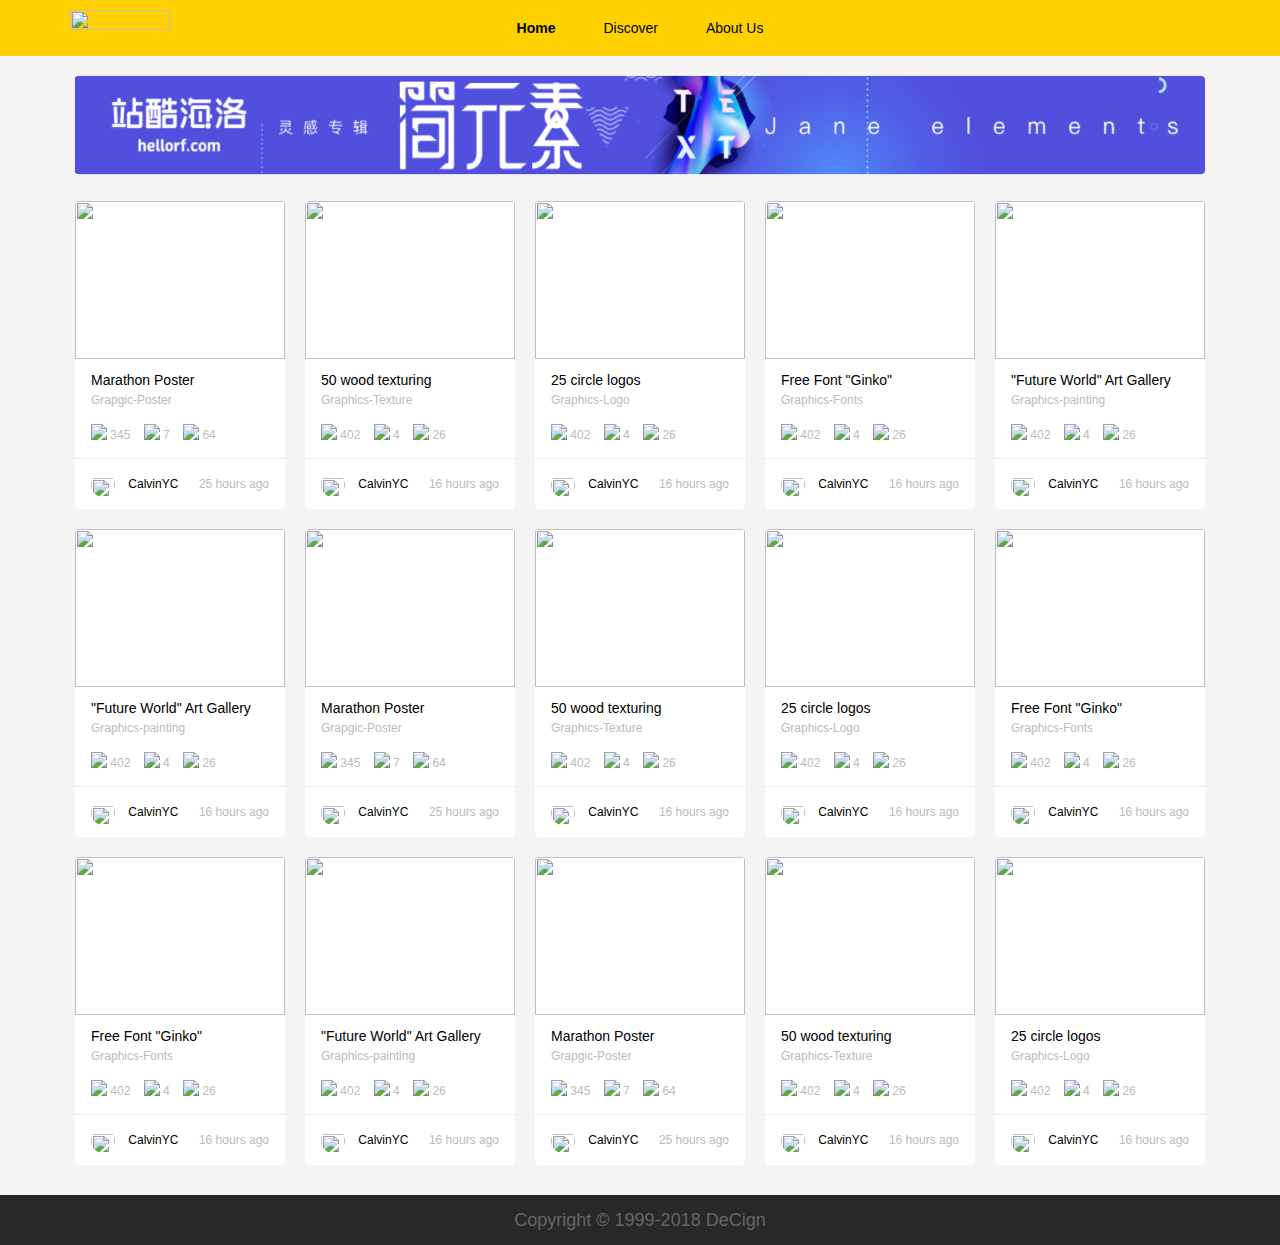
==== Midterm/discover.html @ 0ba0c2e5 "1" ====
<!DOCTYPE html>
<html>
<head>
    <meta charset="utf-8">
    <meta name="viewport" content="width=device-width, initial-scale=1.0">
    <title>DeCign-Discover</title>
    <link rel="stylesheet" type="text/css" href="./css/style.css">
</head>
<body>
    <header>
        <nav>      
            <div class="logo"><a href="./index.html"><img src="http://sites.bxmc.poly.edu/~calvinchen/WebDev/wp-content/uploads/2018/03/logo.png" width="120" height="20" alt=""></a>   
            </div>
            <ul class="menu-list-content">
                <li class="current">
                    <a class="menu-list-box" href="./index.html" z-st="nav_tab_home">Home</a>
                </li>
                <li>
                    <a class="menu-list-box" href="./discover.html">Discover</a>
                </li>
                <li>
                    <a class="menu-list-box" href="./about.html">About Us</a>
                </li>   
            </ul>
            
        </nav>
    </header>
    <div class="slider1 tc">
        <img src="./images/ban1.jpg" width="1130" height="100">
    </div>
    <div class="all-work-list clearfix">
        <div class="work-list-box clearfix">
            <div class="card-box">
                <div class="card-img">
                    <a href="MarathonPoster.html" class="card-img-hover" target="_blank">
                        <img src="http://sites.bxmc.poly.edu/~calvinchen/WebDev/wp-content/uploads/2018/03/card2.jpg" alt="">
                    </a>
                </div>
                <div class="card-info">
                    <p class="card-info-title">
                        <a href="MarathonPoster.html" class="title-content" target="_blank" style="width: 178px;">Marathon Poster</a>      
                    </p>
                    <p class="card-info-type">Grapgic-Poster</p>
                    <p class="card-info-item">
                        <span class="statistics-view"><img src="http://sites.bxmc.poly.edu/~calvinchen/WebDev/wp-content/uploads/2018/03/card-liulan.jpg"> 345</span>
                        <span class="statistics-comment"><img src="http://sites.bxmc.poly.edu/~calvinchen/WebDev/wp-content/uploads/2018/03/card-pinglun.jpg"> 7</span>
                        <span class="statistics-tuijian"><img src="http://sites.bxmc.poly.edu/~calvinchen/WebDev/wp-content/uploads/2018/03/card-zan.jpg"> 64</span>
                    </p>
                </div>
                <div class="card-item">
                    <span class="user-avatar showMemberCard">
                        <a href="##" target="_blank">
                        <img src="http://sites.bxmc.poly.edu/~calvinchen/WebDev/wp-content/uploads/2018/03/userimg.jpg" width="30" height="30" alt="">
                             CalvinYC
                    </a> 
                    </span>
                    <span class="time">25 hours ago</span>
                </div>
            </div>  
            <div class="card-box">
                <div class="card-img">
                    <a href="##" class="card-img-hover" target="_blank">
                        <img src="http://sites.bxmc.poly.edu/~calvinchen/WebDev/wp-content/uploads/2018/03/card7.jpg" alt="">
                    </a>
                </div>
                <div class="card-info">
                    <p class="card-info-title">
                        <a href="##" class="title-content" target="_blank" style="width: 178px;">50 wood texturing</a>      
                    </p>
                    <p class="card-info-type">Graphics-Texture</p>
                    <p class="card-info-item">
                        <span class="statistics-view"><img src="http://sites.bxmc.poly.edu/~calvinchen/WebDev/wp-content/uploads/2018/03/card-liulan.jpg"> 402</span>
                        <span class="statistics-comment"><img src="http://sites.bxmc.poly.edu/~calvinchen/WebDev/wp-content/uploads/2018/03/card-pinglun.jpg"> 4</span>
                        <span class="statistics-tuijian"><img src="http://sites.bxmc.poly.edu/~calvinchen/WebDev/wp-content/uploads/2018/03/card-zan.jpg"> 26</span>
                    </p>
                </div>
                <div class="card-item">
                    <span class="user-avatar showMemberCard">
                        <a href="##" target="_blank">
                        <img src="http://sites.bxmc.poly.edu/~calvinchen/WebDev/wp-content/uploads/2018/03/userimg.jpg" width="30" height="30" alt="">
                             CalvinYC
                    </a> 
                    </span>
                    <span class="time">16 hours ago</span>
                </div>
            </div>  
            <div class="card-box">
                <div class="card-img">
                    <a href="##" class="card-img-hover" target="_blank">
                        <img src="http://sites.bxmc.poly.edu/~calvinchen/WebDev/wp-content/uploads/2018/03/card5.jpg" alt="">
                    </a>
                </div>
                <div class="card-info">
                    <p class="card-info-title">
                        <a href="##" class="title-content" target="_blank" style="width: 178px;">25 circle logos</a>      
                    </p>
                    <p class="card-info-type">Graphics-Logo</p>
                    <p class="card-info-item">
                        <span class="statistics-view"><img src="http://sites.bxmc.poly.edu/~calvinchen/WebDev/wp-content/uploads/2018/03/card-liulan.jpg"> 402</span>
                        <span class="statistics-comment"><img src="http://sites.bxmc.poly.edu/~calvinchen/WebDev/wp-content/uploads/2018/03/card-pinglun.jpg"> 4</span>
                        <span class="statistics-tuijian"><img src="http://sites.bxmc.poly.edu/~calvinchen/WebDev/wp-content/uploads/2018/03/card-zan.jpg"> 26</span>
                    </p>
                </div>
                <div class="card-item">
                    <span class="user-avatar showMemberCard">
                        <a href="##" target="_blank">
                        <img src="http://sites.bxmc.poly.edu/~calvinchen/WebDev/wp-content/uploads/2018/03/userimg.jpg" width="30" height="30" alt="">
                             CalvinYC
                    </a> 
                    </span>
                    <span class="time">16 hours ago</span>
                </div>
            </div>
            <div class="card-box">
                <div class="card-img">
                    <a href="##" class="card-img-hover" target="_blank">
                        <img src="http://sites.bxmc.poly.edu/~calvinchen/WebDev/wp-content/uploads/2018/03/card6.jpg" alt="">
                    </a>
                </div>
                <div class="card-info">
                    <p class="card-info-title">
                        <a href="##" class="title-content" target="_blank" style="width: 178px;">Free Font "Ginko"</a>      
                    </p>
                    <p class="card-info-type">Graphics-Fonts</p>
                    <p class="card-info-item">
                        <span class="statistics-view"><img src="http://sites.bxmc.poly.edu/~calvinchen/WebDev/wp-content/uploads/2018/03/card-liulan.jpg"> 402</span>
                        <span class="statistics-comment"><img src="http://sites.bxmc.poly.edu/~calvinchen/WebDev/wp-content/uploads/2018/03/card-pinglun.jpg"> 4</span>
                        <span class="statistics-tuijian"><img src="http://sites.bxmc.poly.edu/~calvinchen/WebDev/wp-content/uploads/2018/03/card-zan.jpg"> 26</span>
                    </p>
                </div>
                <div class="card-item">
                    <span class="user-avatar showMemberCard">
                        <a href="##" target="_blank">
                        <img src="http://sites.bxmc.poly.edu/~calvinchen/WebDev/wp-content/uploads/2018/03/userimg.jpg" width="30" height="30" alt="">
                             CalvinYC
                    </a> 
                    </span>
                    <span class="time">16 hours ago</span>
                </div>
            </div>  
            <div class="card-box">
                <div class="card-img">
                    <a href="##" class="card-img-hover" target="_blank">
                        <img src="http://sites.bxmc.poly.edu/~calvinchen/WebDev/wp-content/uploads/2018/03/card3.jpg" alt="">
                    </a>
                </div>
                <div class="card-info">
                    <p class="card-info-title">
                        <a href="##" class="title-content" target="_blank" style="width: 178px;">"Future World" Art Gallery</a>      
                    </p>
                    <p class="card-info-type">Graphics-painting</p>
                    <p class="card-info-item">
                        <span class="statistics-view"><img src="http://sites.bxmc.poly.edu/~calvinchen/WebDev/wp-content/uploads/2018/03/card-liulan.jpg"> 402</span>
                        <span class="statistics-comment"><img src="http://sites.bxmc.poly.edu/~calvinchen/WebDev/wp-content/uploads/2018/03/card-pinglun.jpg"> 4</span>
                        <span class="statistics-tuijian"><img src="http://sites.bxmc.poly.edu/~calvinchen/WebDev/wp-content/uploads/2018/03/card-zan.jpg"> 26</span>
                    </p>
                </div>
                <div class="card-item">
                    <span class="user-avatar showMemberCard">
                        <a href="##" target="_blank">
                        <img src="http://sites.bxmc.poly.edu/~calvinchen/WebDev/wp-content/uploads/2018/03/userimg.jpg" width="30" height="30" alt="">
                             CalvinYC
                    </a> 
                    </span>
                    <span class="time">16 hours ago</span>
                </div>
            </div>  
           <div class="card-box">
                <div class="card-img">
                    <a href="##" class="card-img-hover" target="_blank">
                        <img src="http://sites.bxmc.poly.edu/~calvinchen/WebDev/wp-content/uploads/2018/03/card3.jpg" alt="">
                    </a>
                </div>
                <div class="card-info">
                    <p class="card-info-title">
                        <a href="##" class="title-content" target="_blank" style="width: 178px;">"Future World" Art Gallery</a>      
                    </p>
                    <p class="card-info-type">Graphics-painting</p>
                    <p class="card-info-item">
                        <span class="statistics-view"><img src="http://sites.bxmc.poly.edu/~calvinchen/WebDev/wp-content/uploads/2018/03/card-liulan.jpg"> 402</span>
                        <span class="statistics-comment"><img src="http://sites.bxmc.poly.edu/~calvinchen/WebDev/wp-content/uploads/2018/03/card-pinglun.jpg"> 4</span>
                        <span class="statistics-tuijian"><img src="http://sites.bxmc.poly.edu/~calvinchen/WebDev/wp-content/uploads/2018/03/card-zan.jpg"> 26</span>
                    </p>
                </div>
                <div class="card-item">
                    <span class="user-avatar showMemberCard">
                        <a href="##" target="_blank">
                        <img src="http://sites.bxmc.poly.edu/~calvinchen/WebDev/wp-content/uploads/2018/03/userimg.jpg" width="30" height="30" alt="">
                             CalvinYC
                    </a> 
                    </span>
                    <span class="time">16 hours ago</span>
                </div>
            </div>  
           <div class="card-box">
                <div class="card-img">
                    <a href="MarathonPoster.html" class="card-img-hover" target="_blank">
                        <img src="http://sites.bxmc.poly.edu/~calvinchen/WebDev/wp-content/uploads/2018/03/card2.jpg" alt="">
                    </a>
                </div>
                <div class="card-info">
                    <p class="card-info-title">
                        <a href="MarathonPoster.html" class="title-content" target="_blank" style="width: 178px;">Marathon Poster</a>      
                    </p>
                    <p class="card-info-type">Grapgic-Poster</p>
                    <p class="card-info-item">
                        <span class="statistics-view"><img src="http://sites.bxmc.poly.edu/~calvinchen/WebDev/wp-content/uploads/2018/03/card-liulan.jpg"> 345</span>
                        <span class="statistics-comment"><img src="http://sites.bxmc.poly.edu/~calvinchen/WebDev/wp-content/uploads/2018/03/card-pinglun.jpg"> 7</span>
                        <span class="statistics-tuijian"><img src="http://sites.bxmc.poly.edu/~calvinchen/WebDev/wp-content/uploads/2018/03/card-zan.jpg"> 64</span>
                    </p>
                </div>
                <div class="card-item">
                    <span class="user-avatar showMemberCard">
                        <a href="##" target="_blank">
                        <img src="http://sites.bxmc.poly.edu/~calvinchen/WebDev/wp-content/uploads/2018/03/userimg.jpg" width="30" height="30" alt="">
                             CalvinYC
                    </a> 
                    </span>
                    <span class="time">25 hours ago</span>
                </div>
            </div>  
            <div class="card-box">
                <div class="card-img">
                    <a href="##" class="card-img-hover" target="_blank">
                        <img src="http://sites.bxmc.poly.edu/~calvinchen/WebDev/wp-content/uploads/2018/03/card7.jpg" alt="">
                    </a>
                </div>
                <div class="card-info">
                    <p class="card-info-title">
                        <a href="##" class="title-content" target="_blank" style="width: 178px;">50 wood texturing</a>      
                    </p>
                    <p class="card-info-type">Graphics-Texture</p>
                    <p class="card-info-item">
                        <span class="statistics-view"><img src="http://sites.bxmc.poly.edu/~calvinchen/WebDev/wp-content/uploads/2018/03/card-liulan.jpg"> 402</span>
                        <span class="statistics-comment"><img src="http://sites.bxmc.poly.edu/~calvinchen/WebDev/wp-content/uploads/2018/03/card-pinglun.jpg"> 4</span>
                        <span class="statistics-tuijian"><img src="http://sites.bxmc.poly.edu/~calvinchen/WebDev/wp-content/uploads/2018/03/card-zan.jpg"> 26</span>
                    </p>
                </div>
                <div class="card-item">
                    <span class="user-avatar showMemberCard">
                        <a href="##" target="_blank">
                        <img src="http://sites.bxmc.poly.edu/~calvinchen/WebDev/wp-content/uploads/2018/03/userimg.jpg" width="30" height="30" alt="">
                             CalvinYC
                    </a> 
                    </span>
                    <span class="time">16 hours ago</span>
                </div>
            </div>  
            <div class="card-box">
                <div class="card-img">
                    <a href="##" class="card-img-hover" target="_blank">
                        <img src="http://sites.bxmc.poly.edu/~calvinchen/WebDev/wp-content/uploads/2018/03/card5.jpg" alt="">
                    </a>
                </div>
                <div class="card-info">
                    <p class="card-info-title">
                        <a href="##" class="title-content" target="_blank" style="width: 178px;">25 circle logos</a>      
                    </p>
                    <p class="card-info-type">Graphics-Logo</p>
                    <p class="card-info-item">
                        <span class="statistics-view"><img src="http://sites.bxmc.poly.edu/~calvinchen/WebDev/wp-content/uploads/2018/03/card-liulan.jpg"> 402</span>
                        <span class="statistics-comment"><img src="http://sites.bxmc.poly.edu/~calvinchen/WebDev/wp-content/uploads/2018/03/card-pinglun.jpg"> 4</span>
                        <span class="statistics-tuijian"><img src="http://sites.bxmc.poly.edu/~calvinchen/WebDev/wp-content/uploads/2018/03/card-zan.jpg"> 26</span>
                    </p>
                </div>
                <div class="card-item">
                    <span class="user-avatar showMemberCard">
                        <a href="##" target="_blank">
                        <img src="http://sites.bxmc.poly.edu/~calvinchen/WebDev/wp-content/uploads/2018/03/userimg.jpg" width="30" height="30" alt="">
                             CalvinYC
                    </a> 
                    </span>
                    <span class="time">16 hours ago</span>
                </div>
            </div>
            <div class="card-box">
                <div class="card-img">
                    <a href="##" class="card-img-hover" target="_blank">
                        <img src="http://sites.bxmc.poly.edu/~calvinchen/WebDev/wp-content/uploads/2018/03/card6.jpg" alt="">
                    </a>
                </div>
                <div class="card-info">
                    <p class="card-info-title">
                        <a href="##" class="title-content" target="_blank" style="width: 178px;">Free Font "Ginko"</a>      
                    </p>
                    <p class="card-info-type">Graphics-Fonts</p>
                    <p class="card-info-item">
                        <span class="statistics-view"><img src="http://sites.bxmc.poly.edu/~calvinchen/WebDev/wp-content/uploads/2018/03/card-liulan.jpg"> 402</span>
                        <span class="statistics-comment"><img src="http://sites.bxmc.poly.edu/~calvinchen/WebDev/wp-content/uploads/2018/03/card-pinglun.jpg"> 4</span>
                        <span class="statistics-tuijian"><img src="http://sites.bxmc.poly.edu/~calvinchen/WebDev/wp-content/uploads/2018/03/card-zan.jpg"> 26</span>
                    </p>
                </div>
                <div class="card-item">
                    <span class="user-avatar showMemberCard">
                        <a href="##" target="_blank">
                        <img src="http://sites.bxmc.poly.edu/~calvinchen/WebDev/wp-content/uploads/2018/03/userimg.jpg" width="30" height="30" alt="">
                             CalvinYC
                    </a> 
                    </span>
                    <span class="time">16 hours ago</span>
                </div>
            </div>  
            <div class="card-box">
                <div class="card-img">
                    <a href="##" class="card-img-hover" target="_blank">
                        <img src="http://sites.bxmc.poly.edu/~calvinchen/WebDev/wp-content/uploads/2018/03/card6.jpg" alt="">
                    </a>
                </div>
                <div class="card-info">
                    <p class="card-info-title">
                        <a href="##" class="title-content" target="_blank" style="width: 178px;">Free Font "Ginko"</a>      
                    </p>
                    <p class="card-info-type">Graphics-Fonts</p>
                    <p class="card-info-item">
                        <span class="statistics-view"><img src="http://sites.bxmc.poly.edu/~calvinchen/WebDev/wp-content/uploads/2018/03/card-liulan.jpg"> 402</span>
                        <span class="statistics-comment"><img src="http://sites.bxmc.poly.edu/~calvinchen/WebDev/wp-content/uploads/2018/03/card-pinglun.jpg"> 4</span>
                        <span class="statistics-tuijian"><img src="http://sites.bxmc.poly.edu/~calvinchen/WebDev/wp-content/uploads/2018/03/card-zan.jpg"> 26</span>
                    </p>
                </div>
                <div class="card-item">
                    <span class="user-avatar showMemberCard">
                        <a href="##" target="_blank">
                        <img src="http://sites.bxmc.poly.edu/~calvinchen/WebDev/wp-content/uploads/2018/03/userimg.jpg" width="30" height="30" alt="">
                             CalvinYC
                    </a> 
                    </span>
                    <span class="time">16 hours ago</span>
                </div>
            </div>  
            <div class="card-box">
                <div class="card-img">
                    <a href="##" class="card-img-hover" target="_blank">
                        <img src="http://sites.bxmc.poly.edu/~calvinchen/WebDev/wp-content/uploads/2018/03/card3.jpg" alt="">
                    </a>
                </div>
                <div class="card-info">
                    <p class="card-info-title">
                        <a href="##" class="title-content" target="_blank" style="width: 178px;">"Future World" Art Gallery</a>      
                    </p>
                    <p class="card-info-type">Graphics-painting</p>
                    <p class="card-info-item">
                        <span class="statistics-view"><img src="http://sites.bxmc.poly.edu/~calvinchen/WebDev/wp-content/uploads/2018/03/card-liulan.jpg"> 402</span>
                        <span class="statistics-comment"><img src="http://sites.bxmc.poly.edu/~calvinchen/WebDev/wp-content/uploads/2018/03/card-pinglun.jpg"> 4</span>
                        <span class="statistics-tuijian"><img src="http://sites.bxmc.poly.edu/~calvinchen/WebDev/wp-content/uploads/2018/03/card-zan.jpg"> 26</span>
                    </p>
                </div>
                <div class="card-item">
                    <span class="user-avatar showMemberCard">
                        <a href="##" target="_blank">
                        <img src="http://sites.bxmc.poly.edu/~calvinchen/WebDev/wp-content/uploads/2018/03/userimg.jpg" width="30" height="30" alt="">
                             CalvinYC
                    </a> 
                    </span>
                    <span class="time">16 hours ago</span>
                </div>
            </div>  
       <div class="card-box">
                <div class="card-img">
                    <a href="MarathonPoster.html" class="card-img-hover" target="_blank">
                        <img src="http://sites.bxmc.poly.edu/~calvinchen/WebDev/wp-content/uploads/2018/03/card2.jpg" alt="">
                    </a>
                </div>
                <div class="card-info">
                    <p class="card-info-title">
                        <a href="MarathonPoster.html" class="title-content" target="_blank" style="width: 178px;">Marathon Poster</a>      
                    </p>
                    <p class="card-info-type">Grapgic-Poster</p>
                    <p class="card-info-item">
                        <span class="statistics-view"><img src="http://sites.bxmc.poly.edu/~calvinchen/WebDev/wp-content/uploads/2018/03/card-liulan.jpg"> 345</span>
                        <span class="statistics-comment"><img src="http://sites.bxmc.poly.edu/~calvinchen/WebDev/wp-content/uploads/2018/03/card-pinglun.jpg"> 7</span>
                        <span class="statistics-tuijian"><img src="http://sites.bxmc.poly.edu/~calvinchen/WebDev/wp-content/uploads/2018/03/card-zan.jpg"> 64</span>
                    </p>
                </div>
                <div class="card-item">
                    <span class="user-avatar showMemberCard">
                        <a href="##" target="_blank">
                        <img src="http://sites.bxmc.poly.edu/~calvinchen/WebDev/wp-content/uploads/2018/03/userimg.jpg" width="30" height="30" alt="">
                             CalvinYC
                    </a> 
                    </span>
                    <span class="time">25 hours ago</span>
                </div>
            </div>  
            <div class="card-box">
                <div class="card-img">
                    <a href="##" class="card-img-hover" target="_blank">
                        <img src="http://sites.bxmc.poly.edu/~calvinchen/WebDev/wp-content/uploads/2018/03/card7.jpg" alt="">
                    </a>
                </div>
                <div class="card-info">
                    <p class="card-info-title">
                        <a href="##" class="title-content" target="_blank" style="width: 178px;">50 wood texturing</a>      
                    </p>
                    <p class="card-info-type">Graphics-Texture</p>
                    <p class="card-info-item">
                        <span class="statistics-view"><img src="http://sites.bxmc.poly.edu/~calvinchen/WebDev/wp-content/uploads/2018/03/card-liulan.jpg"> 402</span>
                        <span class="statistics-comment"><img src="http://sites.bxmc.poly.edu/~calvinchen/WebDev/wp-content/uploads/2018/03/card-pinglun.jpg"> 4</span>
                        <span class="statistics-tuijian"><img src="http://sites.bxmc.poly.edu/~calvinchen/WebDev/wp-content/uploads/2018/03/card-zan.jpg"> 26</span>
                    </p>
                </div>
                <div class="card-item">
                    <span class="user-avatar showMemberCard">
                        <a href="##" target="_blank">
                        <img src="http://sites.bxmc.poly.edu/~calvinchen/WebDev/wp-content/uploads/2018/03/userimg.jpg" width="30" height="30" alt="">
                             CalvinYC
                    </a> 
                    </span>
                    <span class="time">16 hours ago</span>
                </div>
            </div>  
            <div class="card-box">
                <div class="card-img">
                    <a href="##" class="card-img-hover" target="_blank">
                        <img src="http://sites.bxmc.poly.edu/~calvinchen/WebDev/wp-content/uploads/2018/03/card5.jpg" alt="">
                    </a>
                </div>
                <div class="card-info">
                    <p class="card-info-title">
                        <a href="##" class="title-content" target="_blank" style="width: 178px;">25 circle logos</a>      
                    </p>
                    <p class="card-info-type">Graphics-Logo</p>
                    <p class="card-info-item">
                        <span class="statistics-view"><img src="http://sites.bxmc.poly.edu/~calvinchen/WebDev/wp-content/uploads/2018/03/card-liulan.jpg"> 402</span>
                        <span class="statistics-comment"><img src="http://sites.bxmc.poly.edu/~calvinchen/WebDev/wp-content/uploads/2018/03/card-pinglun.jpg"> 4</span>
                        <span class="statistics-tuijian"><img src="http://sites.bxmc.poly.edu/~calvinchen/WebDev/wp-content/uploads/2018/03/card-zan.jpg"> 26</span>
                    </p>
                </div>
                <div class="card-item">
                    <span class="user-avatar showMemberCard">
                        <a href="##" target="_blank">
                        <img src="http://sites.bxmc.poly.edu/~calvinchen/WebDev/wp-content/uploads/2018/03/userimg.jpg" width="30" height="30" alt="">
                             CalvinYC
                    </a> 
                    </span>
                    <span class="time">16 hours ago</span>
                </div>
            </div>       
        </div>
    </div>
    <footer id="footer">
        <div>Copyright © 1999-2018 DeCign</div>
           
    </footer>
</body>
</html>
---- Midterm/css/style.css ----
*{
    padding: 0;
    margin: 0
}
a{
    text-decoration: none;
    color: #000;
}
ul li{
    list-style: none;
}
.fl{
    float: left;
}
.fr{
    float: right;
}
.tc{
    text-align: center;
}
.clear { clear:both; display:block; overflow:hidden; visibility:hidden; width:0; height:0 }
.clearfix { *zoom:1;}
.clearfix:after { display:block; clear:both; height:0; overflow:hidden; content:"";}
body {
    min-height: 100%;
    background: #f4f4f4;
    -webkit-box-sizing: border-box;
    -moz-box-sizing: border-box;
    box-sizing: border-box;
    color: #282828;
    font: 14px/1.5 "PingFang SC","Lantinghei SC","Microsoft YaHei","HanHei SC","Helvetica Neue","Open Sans",Arial,"Hiragino Sans GB","微软雅黑",STHeiti,"WenQuanYi Micro Hei",SimSun,sans-serif
}
header {
    width:100%;
    height:56px;
    background:#ffd100;
    text-align: center;
    position: fixed;
    left: 0;
    top: 0;
    z-index: 9999;
}
header nav {
    height:56px;
    margin:0 70px;
    position:relative
}
header nav .logo {
    position:absolute;
    top:10px;
    left:0
}
header nav .logo img{
    width: 100px;
    height: auto;
}
.menu-list-content {
    display:inline-block
}
.menu-list-content li {
    float:left;
    cursor:pointer;
    height:56px;
    line-height:56px;
}
.menu-list-content li a {
    display:inline-block;
    padding:0 24px
}
.menu-list-content li:hover a{
    background:#282828;
    color:#ffd100;
}
.menu-list-content li.current a {
    font-weight:600
}
.slider{
    max-width: 1130px;
    height: 300px;
    margin: 75px auto 20px;
}
.slider1{
    margin-top: 75px;
}
.all-work-list{
    width: 1130px;
    margin: 20px auto -20px;
}
.hot-album, .work-list-box {
    margin-right: -20px;
    margin-bottom: -20px;
}
.card-box {
    width: 210px;
    float: left;
    position: relative;
    background: #fff;
    border-radius: 4px;
    margin: 0 20px 20px 0;
}
.card-box .card-img {
    position: relative;
    border-radius: 4px 4px 0 0;
}
.card-box .card-img a img {
    width: 210px;
    height: 158px;
    vertical-align: middle;
    border: none;
    border-radius: 4px 4px 0 0;
    -webkit-transition: .1s;
    transition: .1s;
    display: block;
}
.card-box .card-info {
    border-bottom: 1px solid #eee;
    padding: 11px 16px 13px;
    height: 75px;
    position: relative;
}
.album-card-box .card-info .card-info-title, .card-box .card-info .card-info-title {
    margin-bottom: 1px;
    position: relative;
    height: 20px;
    line-height: 20px;
    white-space: nowrap;
    text-overflow: ellipsis;
    overflow: hidden;
}
.album-card-box .card-info .card-info-title .title-content, .card-box .card-info .card-info-title .title-content {
    display: inline-block;
    float: left;
    vertical-align: middle;
    white-space: nowrap;
    text-overflow: ellipsis;
    overflow: hidden;
}
.album-card-box .card-info .card-info-type, .card-box .card-info .card-info-type {
    font-size: 12px;
    color: #bbb;
    margin-bottom: 17px;
    height: 18px;
}
.album-card-box .card-info .card-info-item, .card-box .card-info .card-info-item {
    font-size: 12px;
    color: #bbb;
    position: absolute;
    bottom: 14px;
}
.album-card-box .card-info .card-info-item span, .card-box .card-info .card-info-item span {
    margin-right: 10px;
    cursor: default;
}
.album-card-box .card-info .card-info-item span img, .card-box .card-info .card-info-item span img{
    position: relative;
    top: 1px;
}
.album-card-box .card-item, .card-box .card-item {
    height: 50px;
    line-height: 50px;
    padding: 0 16px;
    font-size: 12px;
    position: relative;
}
.card-box .card-item .user-avatar {
    width: 120px;
    white-space: nowrap;
    text-overflow: ellipsis;
    overflow: hidden;
}
.album-card-box .card-item .time, .card-box .card-item .time {
    float: right;
    color: #bbb;
}
.album-card-box .card-item .user-avatar>a>img, .card-box .card-item .user-avatar>a>img {
    border-radius: 50%;
    margin-right: 10px;
    width: 24px;
    height: 24px;
    border: none;
    vertical-align: middle;
}
#footer {
    height: 50px;
    line-height:50px;
    background: #282828;
    color: #666;
    text-align:center;
    
    margin-top: 30px;
    font-size: 18px;
}

/*article*/
.border-bottom {
    border-bottom: 1px solid #eee;
}
.work-details-box-wrap {
    width: 1130px;
    margin: 0 auto;
}
.details-contitle-box {
    padding: 13px 30px 20px 0;
}
.details-contitle-box h2 {
    color: #333;
    font-size: 24px;
    font-weight: 400;
    display: inline-block;
}
.details-contitle-box .fire2 {
    width: 18px;
    height: 18px;
    display: inline-block;
    background-repeat: no-repeat;
    background-size: auto 18px;
    margin-left: 10px;
}
.fire2 {
    background-image: url(../images/bianjijingxuan.svg);
}
.details-contitle-box .zcool-event{
    display: inline-block;
    width: 20px;
    height: 18px;
    background-image: url(../images/dasai.svg);
    background-repeat: no-repeat;
    background-size: auto 18px;
    margin-left: 6px;
}
.details-contitle-box .title-time {
    padding-top: 8px;
    font-size: 14px;
    color: #bbb;
}
.details-contitle-box .work-head-box {
    padding-top: 9px;
}
.details-contitle-box .head-index {
    font-size: 14px;
    color: #bbb;
    display: inline-block;
    vertical-align: middle;
    zoom: 1;
}
.details-contitle-box a{
     color: #bbb;
}
.details-contitle-box .work-head-box .head-index i {
    color: #ddd;
    margin: 0 16px;
}
.work-center-con{
    width: 1130px;
    margin: 0 auto;
    margin-top: 0px;
    margin-right: auto;
    margin-bottom: 0px;
    margin-left: auto;
}
.competition-info {
    color: #999;
    text-align: center;
    display: block;
    margin-bottom: 35px;
}
.work-center-con .txt-con {
    width: 800px;
    line-height: 32px;
    font-size: 16px;
    word-wrap: break-word;
    margin: 0 auto;
}
.work-show-box {
    margin-top: 40px;
}
.reveal-work-wrap {
    max-width: 100%;
    text-align: center;
}
.work-show-box img {
    max-width: 100%;
    cursor: pointer;
}
.work-center-con .packaging-competition {
    width: 770px;
    margin: 0 auto;
    line-height: 28px;
    padding: 20px 40px 25px;
    text-align: center;
    font-size: 14px;
    color: #666;
    word-wrap: break-word;
}
.recommend-box {
    margin: 40px 0;
    position: relative;
}
.recommend-box .recommend-works .recommend-number {
    font-size: 14px;
    font-style: normal;
}
.recommend-box .normal {
    background-image: url(../images/zuopindianzan.svg);
    background-color: #ffd100;
}
.recommend-box .recommend-works {
    margin: 0 auto;
    width: 118px;
    height: 72px;
    border-radius: 50px;
    text-align: center;
    color: #282828;
    background-repeat: no-repeat;
    background-position: center 12px;
    padding-top: 44px;
    box-sizing: border-box;
    cursor: pointer;
    position: relative;
    display: block;
}



/*about us*/
.about-wrap{
    margin: 70px auto 0;
    width: 1130px;
}
.about-wrap .leftbox{
    width: 210px;
    background: #fff;
    border-radius: 4px;
    overflow: hidden;
}
.menu-list li {
    background: #fff;
    position: relative;
    box-sizing: border-box;
}
.menu-list li:hover {
    background: #ffd100;
}
.menu-list a {
    display: block;
    color: #333;
    height: 52px;
    line-height: 52px;
    padding: 0 30px;
    position: relative;
}
.menu-list .current span {
    position: absolute;
    left: 0;
    top: 10px;
    height: 32px;
    width: 0;
    border-right: 3px solid #ffd100;
}
.about-wrap .rightbox{
    width: 898px;
    border-radius: 4px;
    background: #fff;
    margin: 0 0 0 20px;
}
.about-wrap .rightbox .tit {
    line-height: 65px;
    padding: 0 30px;
    background: #fff;
    box-sizing: border-box;
    font-size: 16px;
    color: #444;
    font-weight: normal;
    border-bottom: 1px solid #eee;
}
.intro {
    margin: 30px 30px 0;
    text-align: center;
}
.intro>a {
    display: block;
    height: 269px;
    width: 843px;
    margin-bottom: 30px;
}
.intro p {
    text-align: left;
    line-height: 28px;
    font-size: 14px;
    color: #444444;
    margin-bottom: 28px;
}


header nav .discover .discover-box {
    width: 230px;
    padding: 0;
    left: 0;
}
.hide {
    display: none;
}
header nav .discover{
    position: relative;
}
header nav .menu .discover .discover-box i {
    display: inline-block;
    width: 1px;
    height: 14px;
    background: #ddd;
    position: absolute;
    top: 5px;
    right: 0;
}
header nav .header-menu-withmore:hover .menu-list {
    display: block;
}
header nav .menu-list {
    width: 664px;
    padding: 0;
    left: 0;
    position: absolute;
    background: #fff;
    top: 56px;
}
header nav .discover .discover-box .discover-box-list a:hover {
    background: #ffd100;
    color: #444;
}
.menu-list-content li:hover .discover-box-list a {
    background: none;
    color: #444;
}
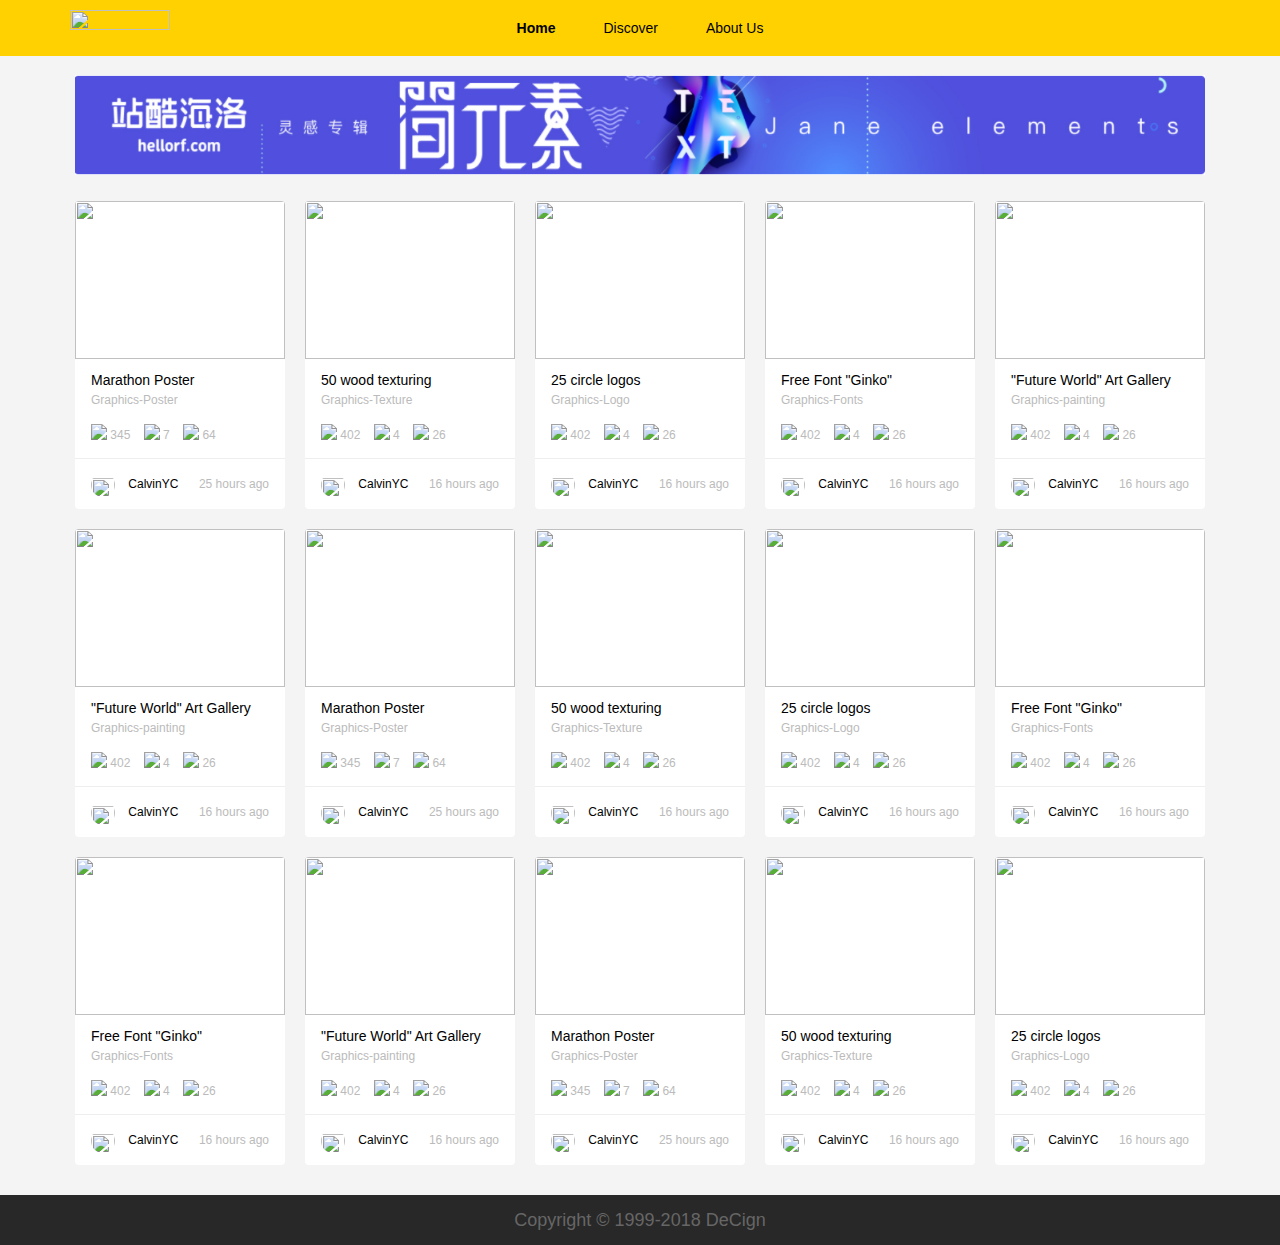
==== commit 738c766a: "Update discover.html" ====
--- a/Midterm/discover.html
+++ b/Midterm/discover.html
@@ -32,7 +32,7 @@
         <div class="work-list-box clearfix">
             <div class="card-box">
                 <div class="card-img">
-                    <a href="MarathonPoster.html" class="card-img-hover" target="_blank">
+                    <a href="##" class="card-img-hover" target="_blank">
                         <img src="http://sites.bxmc.poly.edu/~calvinchen/WebDev/wp-content/uploads/2018/03/card2.jpg" alt="">
                     </a>
                 </div>
@@ -40,7 +40,7 @@
                     <p class="card-info-title">
                         <a href="MarathonPoster.html" class="title-content" target="_blank" style="width: 178px;">Marathon Poster</a>      
                     </p>
-                    <p class="card-info-type">Grapgic-Poster</p>
+                    <p class="card-info-type">Graphics-Poster</p>
                     <p class="card-info-item">
                         <span class="statistics-view"><img src="http://sites.bxmc.poly.edu/~calvinchen/WebDev/wp-content/uploads/2018/03/card-liulan.jpg"> 345</span>
                         <span class="statistics-comment"><img src="http://sites.bxmc.poly.edu/~calvinchen/WebDev/wp-content/uploads/2018/03/card-pinglun.jpg"> 7</span>
@@ -200,9 +200,9 @@
                 </div>
                 <div class="card-info">
                     <p class="card-info-title">
-                        <a href="MarathonPoster.html" class="title-content" target="_blank" style="width: 178px;">Marathon Poster</a>      
-                    </p>
-                    <p class="card-info-type">Grapgic-Poster</p>
+                        <a href="##" class="title-content" target="_blank" style="width: 178px;">Marathon Poster</a>      
+                    </p>
+                    <p class="card-info-type">Graphics-Poster</p>
                     <p class="card-info-item">
                         <span class="statistics-view"><img src="http://sites.bxmc.poly.edu/~calvinchen/WebDev/wp-content/uploads/2018/03/card-liulan.jpg"> 345</span>
                         <span class="statistics-comment"><img src="http://sites.bxmc.poly.edu/~calvinchen/WebDev/wp-content/uploads/2018/03/card-pinglun.jpg"> 7</span>
@@ -362,9 +362,9 @@
                 </div>
                 <div class="card-info">
                     <p class="card-info-title">
-                        <a href="MarathonPoster.html" class="title-content" target="_blank" style="width: 178px;">Marathon Poster</a>      
-                    </p>
-                    <p class="card-info-type">Grapgic-Poster</p>
+                        <a href="##" class="title-content" target="_blank" style="width: 178px;">Marathon Poster</a>      
+                    </p>
+                    <p class="card-info-type">Graphics-Poster</p>
                     <p class="card-info-item">
                         <span class="statistics-view"><img src="http://sites.bxmc.poly.edu/~calvinchen/WebDev/wp-content/uploads/2018/03/card-liulan.jpg"> 345</span>
                         <span class="statistics-comment"><img src="http://sites.bxmc.poly.edu/~calvinchen/WebDev/wp-content/uploads/2018/03/card-pinglun.jpg"> 7</span>
@@ -442,4 +442,4 @@
            
     </footer>
 </body>
-</html>+</html>
